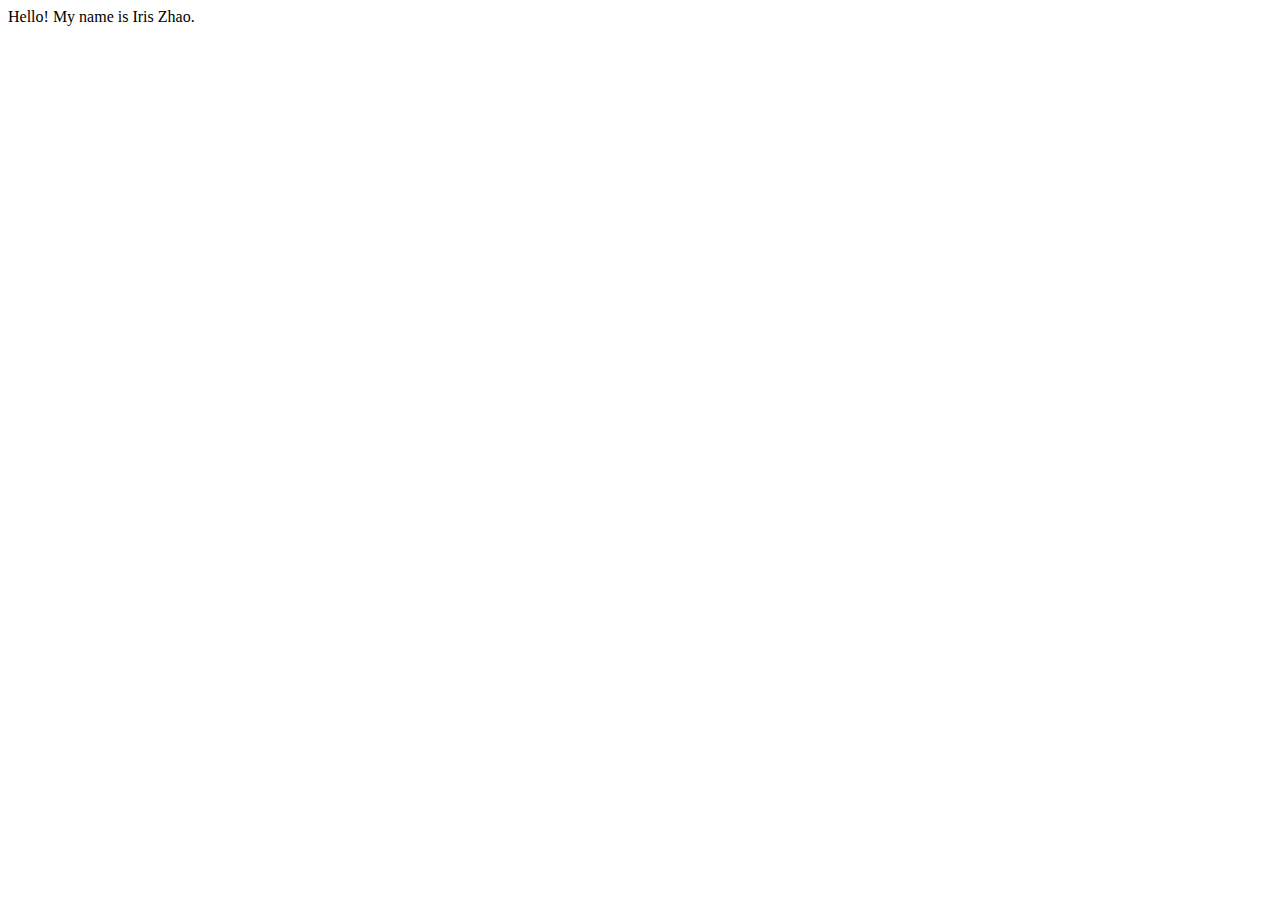
==== about.html @ 1b9c875f "Testing index button page" ====
<!DOCTYPE html>
<html>
    
<head>
    <meta charset="UTF-8" />
    <meta name="viewport" content="width=device-width, initial-scale=1" />
    <link rel="stylesheet" type="text/css" href="styles/main.css"/>
    <title>Home</title>
</head>

<body>
    Hello! My name is Iris Zhao.
</body>

    
</html>
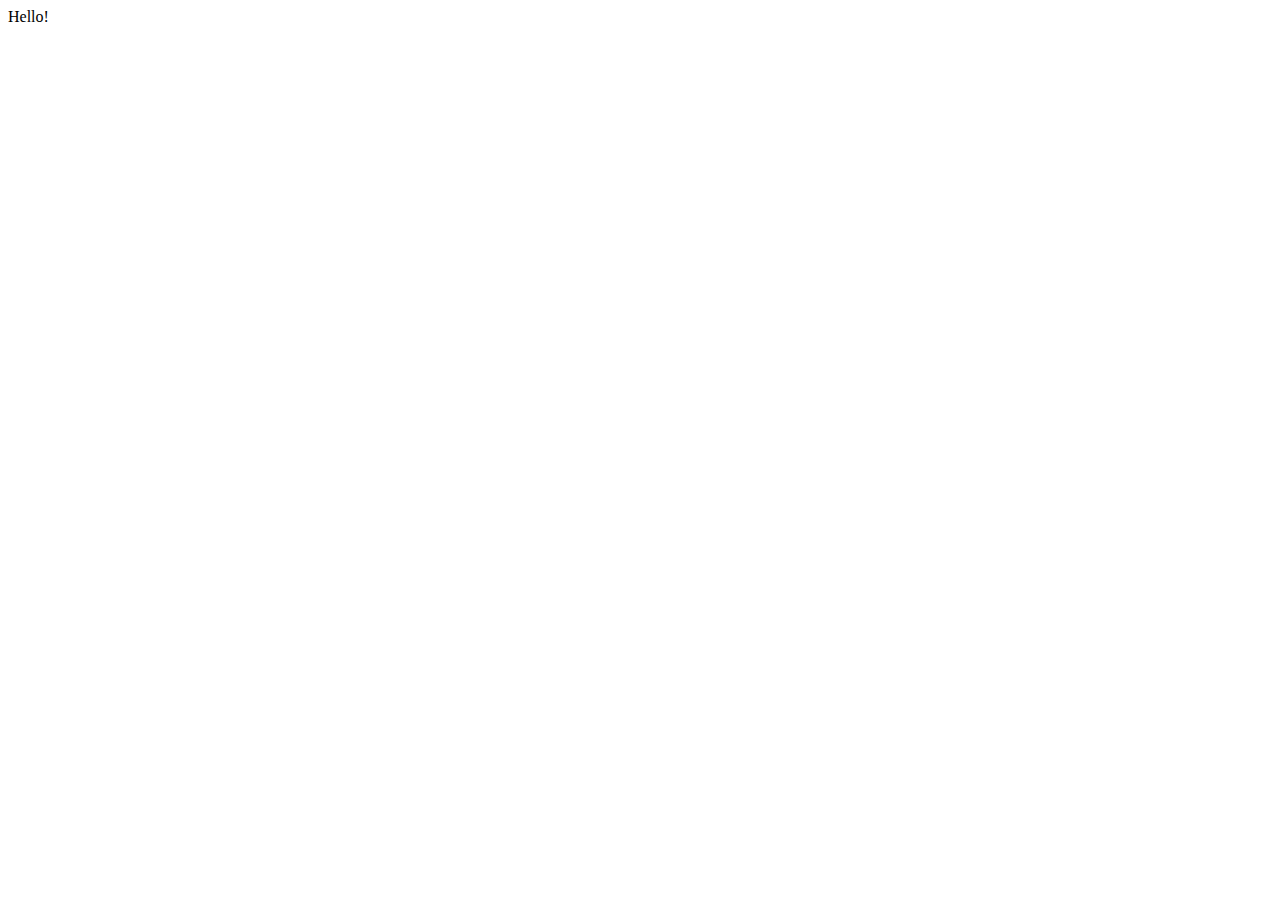
==== commit 4c6eaafb: "style edits for index page" ====
--- a/about.html
+++ b/about.html
@@ -9,7 +9,7 @@
 </head>
 
 <body>
-    Hello! My name is Iris Zhao.
+    Hello! 
 </body>
 
     
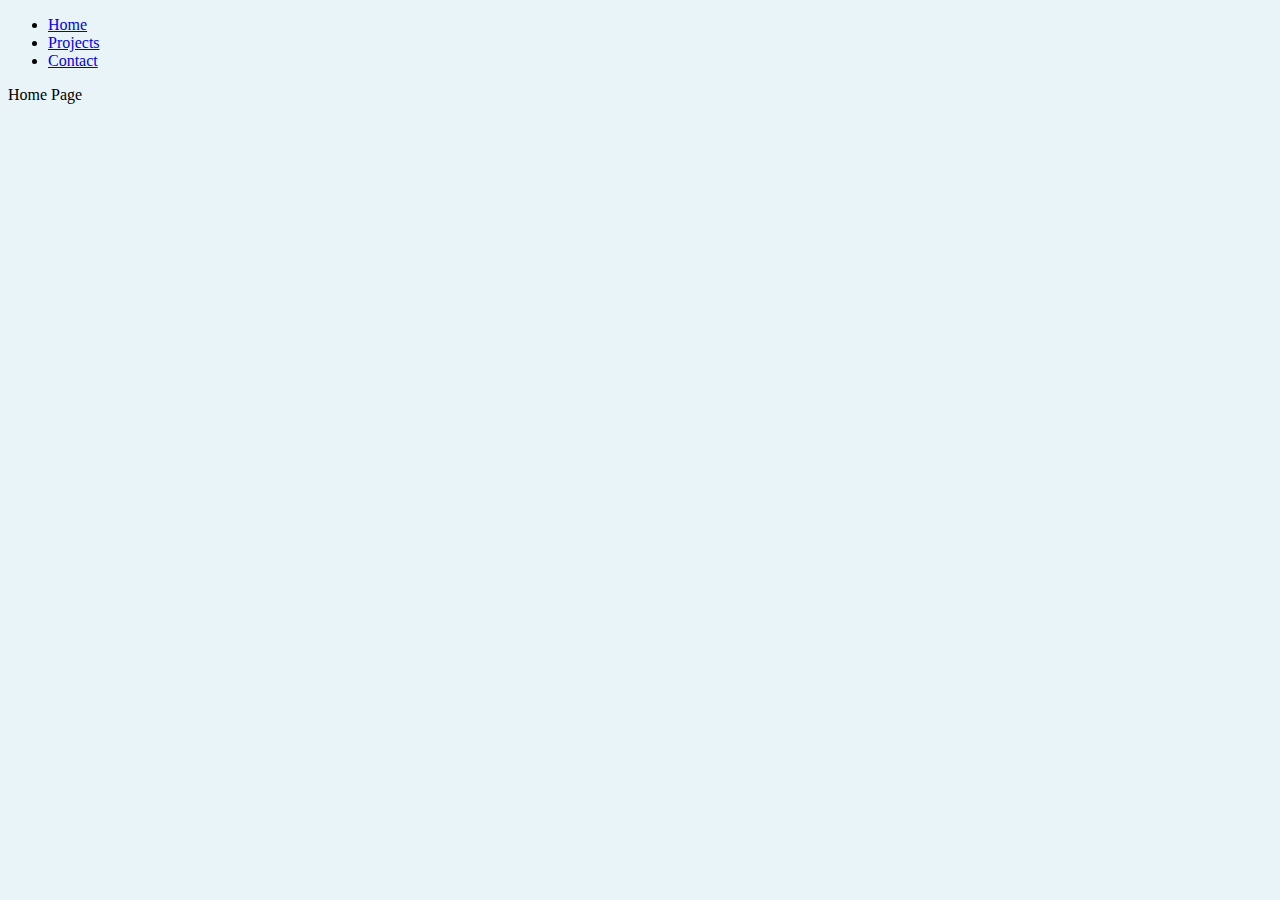
==== commit dad4e393: "added correct links to pages" ====
--- a/about.html
+++ b/about.html
@@ -5,11 +5,28 @@
     <meta charset="UTF-8" />
     <meta name="viewport" content="width=device-width, initial-scale=1" />
     <link rel="stylesheet" type="text/css" href="styles/main.css"/>
-    <title>Home</title>
+    <title>About</title>
 </head>
 
 <body>
-    Hello! 
+    <div id= "sidebar">
+        <div class = "navigation-pages" >
+            <!-- <span></span>
+            <span></span>
+            <span></span> -->
+        </div>
+        <!-- <script> 
+            function toggleSidebar(){
+                document.getElementById("sidebar").classList.toggle('active');
+            }
+        </script> -->
+        <ul> 
+            <li><a href= "about.html"> Home </a></li>
+            <li><a href= "projects.html"> Projects</a></li>
+            <li><a href="contact.html"> Contact </a> </li>
+        </ul>
+    </div>
+    <p>Home Page</p> 
 </body>
 
     
--- a/styles/main.css
+++ b/styles/main.css
@@ -0,0 +1,46 @@
+body{ 
+    background-color: #e8f4f8;
+}
+
+#intro{
+    position: fixed;
+    top: 30%;
+    left: 10%;
+}
+
+#welcome{ 
+    position:fixed;
+    top: 40%;
+    left: 20%;
+}
+
+#about{ 
+    position: fixed;
+    top: 85%;
+    left: 85%;
+}
+
+.message{
+    color: black;
+    font-size: 3em;
+}
+
+.message2{
+    color: black;
+    font-size: 3em;
+}
+
+.aboutButton{ 
+    border-radius: 8px;
+    border: 3px solid black;
+    background-color: white;
+    color: black;
+    font-size: 20px;
+    padding: 15px 25px;
+    transition-duration: 2s;
+}
+
+.aboutButton:hover {
+    background-color: #555555;
+    color: white;
+}
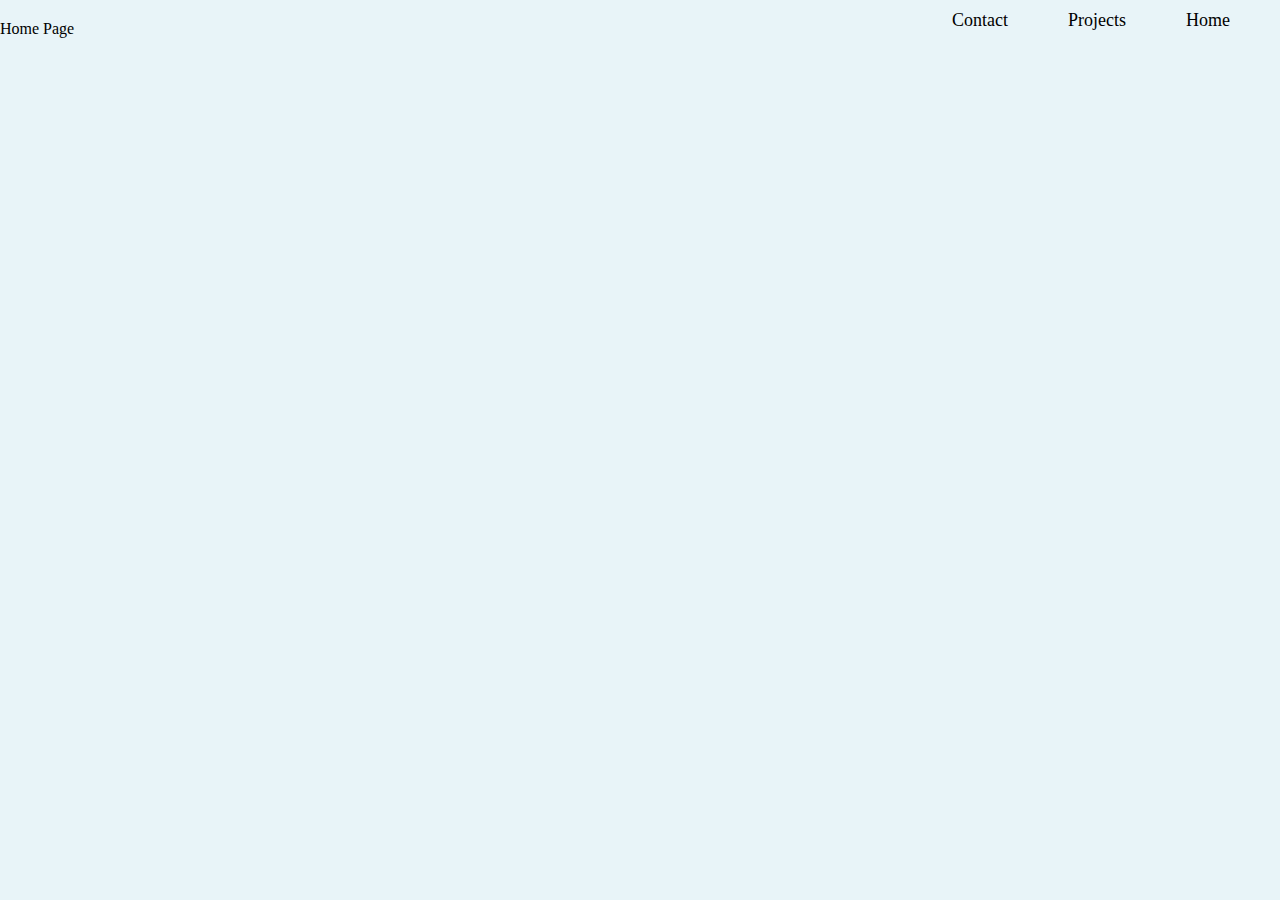
==== commit ae94e184: "added second sidebar variation" ====
--- a/about.html
+++ b/about.html
@@ -10,23 +10,15 @@
 
 <body>
     <div id= "sidebar">
-        <div class = "navigation-pages" >
-            <!-- <span></span>
-            <span></span>
-            <span></span> -->
-        </div>
-        <!-- <script> 
-            function toggleSidebar(){
-                document.getElementById("sidebar").classList.toggle('active');
-            }
-        </script> -->
         <ul> 
             <li><a href= "about.html"> Home </a></li>
             <li><a href= "projects.html"> Projects</a></li>
             <li><a href="contact.html"> Contact </a> </li>
         </ul>
     </div>
-    <p>Home Page</p> 
+    <div>
+        <p>Home Page</p> 
+    </div>
 </body>
 
     
--- a/styles/main.css
+++ b/styles/main.css
@@ -1,16 +1,21 @@
+
+*{
+    margin: 0px;
+    padding: 0px;
+}
 body{ 
     background-color: #e8f4f8;
 }
 
 #intro{
     position: fixed;
-    top: 30%;
+    top: 35%;
     left: 10%;
 }
 
 #welcome{ 
     position:fixed;
-    top: 40%;
+    top: 45%;
     left: 20%;
 }
 
@@ -28,6 +33,7 @@
 .message2{
     color: black;
     font-size: 3em;
+    animation-delay: 1000s;
 }
 
 .aboutButton{ 
@@ -37,10 +43,126 @@
     color: black;
     font-size: 20px;
     padding: 15px 25px;
-    transition-duration: 2s;
+    transition-duration: 0.5s;
 }
 
 .aboutButton:hover {
     background-color: #555555;
     color: white;
 }
+
+
+
+/* sidebar 1 
+#sidebar{
+    position:fixed;
+    width: 200px;
+    height: 100%;
+    background: white;
+
+}
+
+#sidebar.active{
+    left: 0px
+}
+
+#sidebar ul li{
+    color: black;
+    list-style: none;
+    padding: 15px 30px;
+    border-bottom: 1px solid grey;
+}
+
+#sidebar .navigation-pages {
+    position: absolute; 
+    top: 20px;
+    left: 230px;
+}
+
+#sidebar .navigation-pages span{
+    display: block;
+    width: 30px;
+    height: 5px;
+    background: black;
+    margin: 5px 0px;
+}
+
+a:link{
+    text-decoration:none;
+    font-size: 18px;
+    position: relative;
+    color: black;
+}
+*/
+
+/* effect 1 for sidebar 1 
+ a:hover{
+    font-weight: bold; 
+    font-size: 22px;
+}  
+*/
+
+/* effect 2  for sidebar 1
+a::after{
+    content: "";
+    background: white;
+      mix-blend-mode: exclusion;
+    width: calc(100% + 20px);
+    height: 0;
+    position: absolute;
+    bottom: -4px;
+    left: -10px;
+      transition: all .3s cubic-bezier(0.445, 0.05, 0.55, 0.95);
+  }
+  
+  a:hover::after{
+      height: calc(100% + 8px)
+  }
+
+  a:visited {
+    text-decoration: none;
+    color: black;
+  }
+  */
+
+/* Code for Horizontal Sidebar with hover effect 2*/
+#sidebar { 
+    padding: 10px 20px;
+}
+#sidebar ul li{ 
+    float: right;
+    list-style: none;
+}
+
+a:link{
+    text-decoration:none;
+    font-size: 18px;
+    position: relative;
+    padding: 5px 30px;
+    color: black;
+}
+
+a::after{
+    content: "";
+    background: white;
+      mix-blend-mode: exclusion;
+    width: 100%;
+    height: 0;
+    position: absolute;
+    bottom: -4px;
+    left: 0px;
+      transition: all .3s cubic-bezier(0.445, 0.05, 0.55, 0.95);
+  }
+  
+  a:hover::after{
+      height: calc(100% + 8px)
+  }
+
+  a:visited {
+    text-decoration: none;
+    color: black;
+  }
+  
+
+  
+
